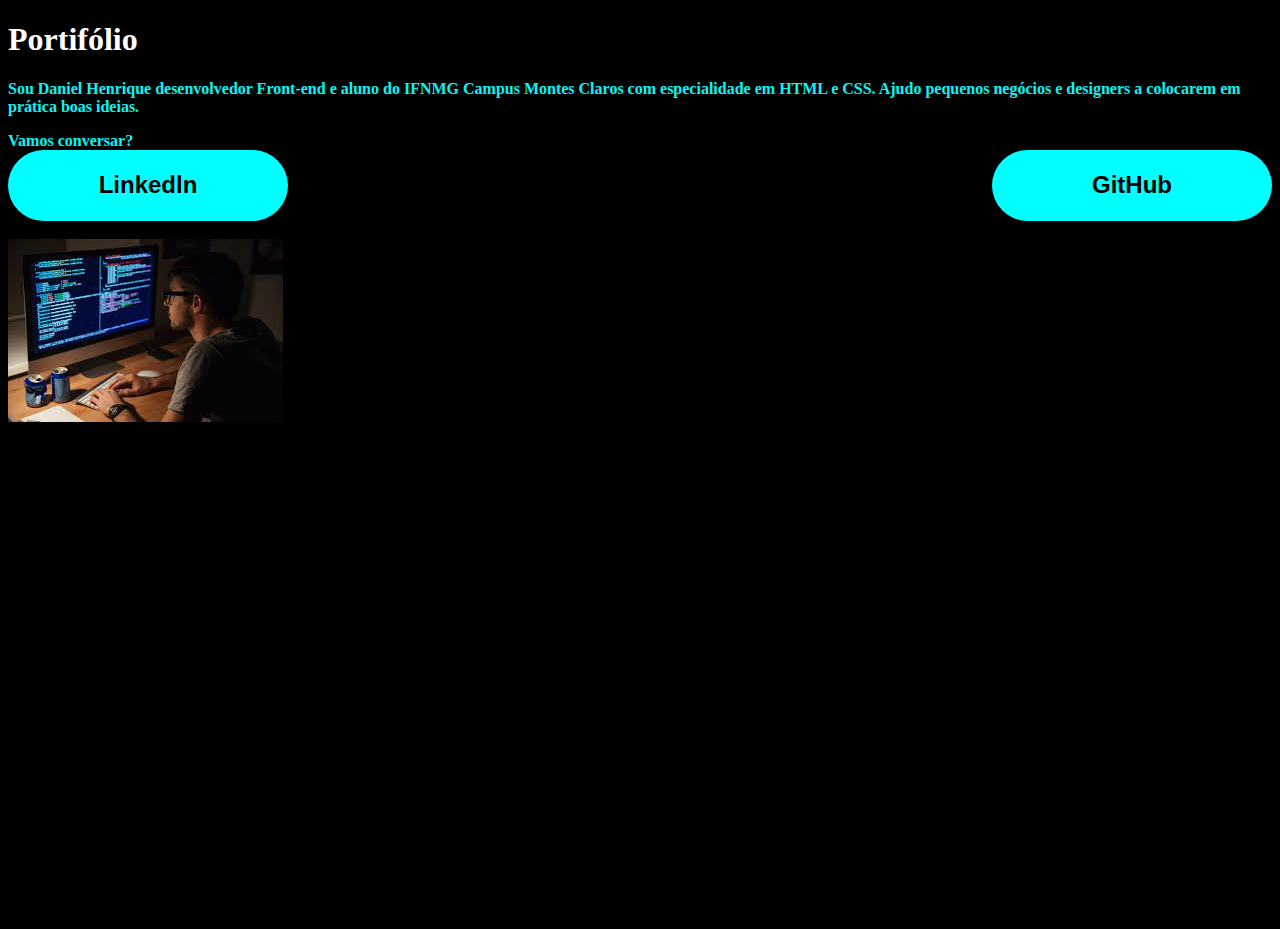
==== index.html @ bc8f544f "Add files via upload" ====
<!DOCTYPE html>
<html>
<head>
    <meta charset="UTF-8">
    <meta http-equiv="X-UA-Compatible" content="IE=edge">
    <meta name="viewport" content="width=device-width, initial-scale=1.0">
    <title>Esse é o meu portifólio de Daniel Henrique</title>
    <link rel="stylesheet" href="style.css">
</head>
<body>
    <main>
    <h1> Portifólio </h1>
<p><strong>Sou Daniel Henrique desenvolvedor Front-end e aluno do IFNMG Campus Montes Claros com especialidade em HTML e CSS.
 Ajudo pequenos negócios e designers a colocarem em prática boas ideias.</p>
Vamos conversar?</strong>
<br>
<div class="apresentacao_links">
<a href class="apresentacao_links_link https://br.linkedin.com/">Linkedln</a>
<a href class="apresentacao_links_link https://github.com/danielhenrique9210">GitHub</a>
</div>
<br>
<img src="imagem.net.jpg" alt="Foto da internet">
</main>
</body>


</html>
---- style.css ----
*{
    margin: 60;
    padding: 60;
}
body{
    height: 100vh;
    box-sizing: border-box;
    background-color: black;
    color: white;
}
strong{
    color: rgb(8, 245, 245);
}
.apresentacao_links{
    display: flex;
    justify-content: space-between;
}
.apresentacao_links_link{
background-color: aqua;
width: 280px;
text-align: center;
border-radius: 160px;
font-size: 24px;
font-weight: 600;
padding: 21.5px 0;
text-decoration: none;
color: black;
font-family: 'Montserrat', sans-serif;
}
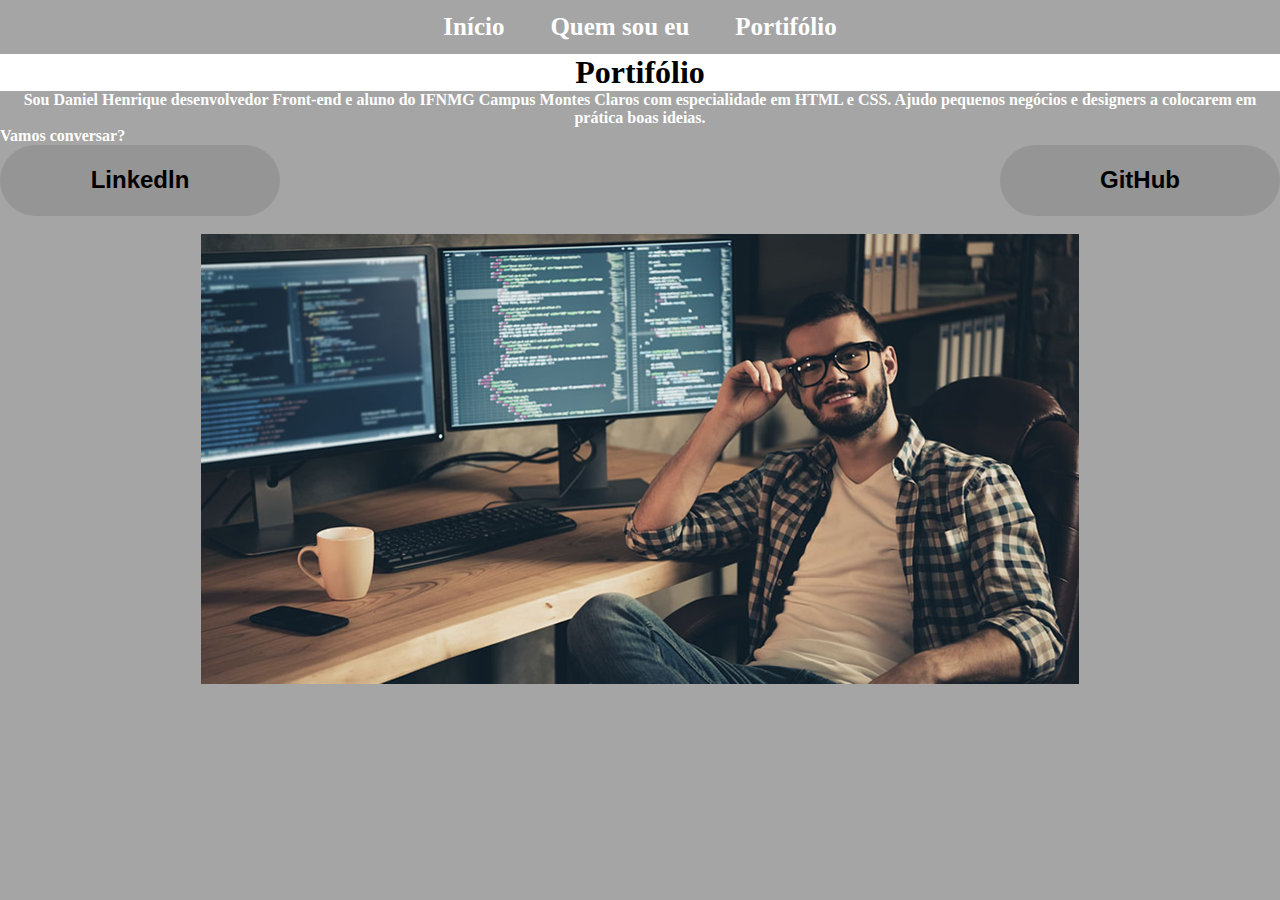
==== commit 65251f01: "Add files via upload" ====
--- a/index.html
+++ b/index.html
@@ -8,6 +8,14 @@
     <link rel="stylesheet" href="style.css">
 </head>
 <body>
+   <nav>
+        <ul class="menu">
+        
+          <h2><li><a class="menu_links" href="index.html">Início</a></li>
+              <li><a class="menu_links" href= "quem.html">Quem sou eu</a></li>
+              <li><a class="menu_links" href="#">Portifólio</a></li></h2>
+            </ul>
+        </nav>
     <main>
     <h1> Portifólio </h1>
 <p><strong>Sou Daniel Henrique desenvolvedor Front-end e aluno do IFNMG Campus Montes Claros com especialidade em HTML e CSS.
@@ -15,11 +23,11 @@
 Vamos conversar?</strong>
 <br>
 <div class="apresentacao_links">
-<a href class="apresentacao_links_link https://br.linkedin.com/">Linkedln</a>
-<a href class="apresentacao_links_link https://github.com/danielhenrique9210">GitHub</a>
+<a class="apresentacao_links_link" href="https://br.linkedin.com/">Linkedln</a>
+<a class="apresentacao_links_link" href="https://github.com/danielhenrique9210">GitHub</a>
 </div>
 <br>
-<img src="imagem.net.jpg" alt="Foto da internet">
+<center><img src="pgindex.jpg" alt="Foto da internet"</center>
 </main>
 </body>
 
--- a/style.css
+++ b/style.css
@@ -1,22 +1,31 @@
 *{
-    margin: 60;
-    padding: 60;
+    margin: 0;
+    padding: 0;
 }
 body{
     height: 100vh;
     box-sizing: border-box;
-    background-color: black;
+    background-color: rgb(165, 165, 165);
     color: white;
+    }
+h1{
+    text-align: center;
+    color: black;
+    background-color: white;
 }
+p{
+    text-align: center;
+}
+
 strong{
-    color: rgb(8, 245, 245);
+    color: rgb(255, 255, 255);
 }
 .apresentacao_links{
     display: flex;
     justify-content: space-between;
 }
 .apresentacao_links_link{
-background-color: aqua;
+background-color: rgb(149, 149, 149);
 width: 280px;
 text-align: center;
 border-radius: 160px;
@@ -27,3 +36,30 @@
 color: black;
 font-family: 'Montserrat', sans-serif;
 }
+.menu{
+    max-width: 1400px;
+    padding: 1%;
+    margin: 0 auto;
+}
+nav{
+    display: flex;
+    align-items: center;
+    justify-content: space-between;
+}
+nav ul{
+    list-style: none;
+}
+nav ul li{
+display: inline-block;
+}
+nav ul li a{
+    padding: 10px 20px;
+    text-decoration: none;
+    font-size: 25px;
+    color: white;
+    border-radius: 30px;
+    transition: 0.6s;
+}
+
+    
+    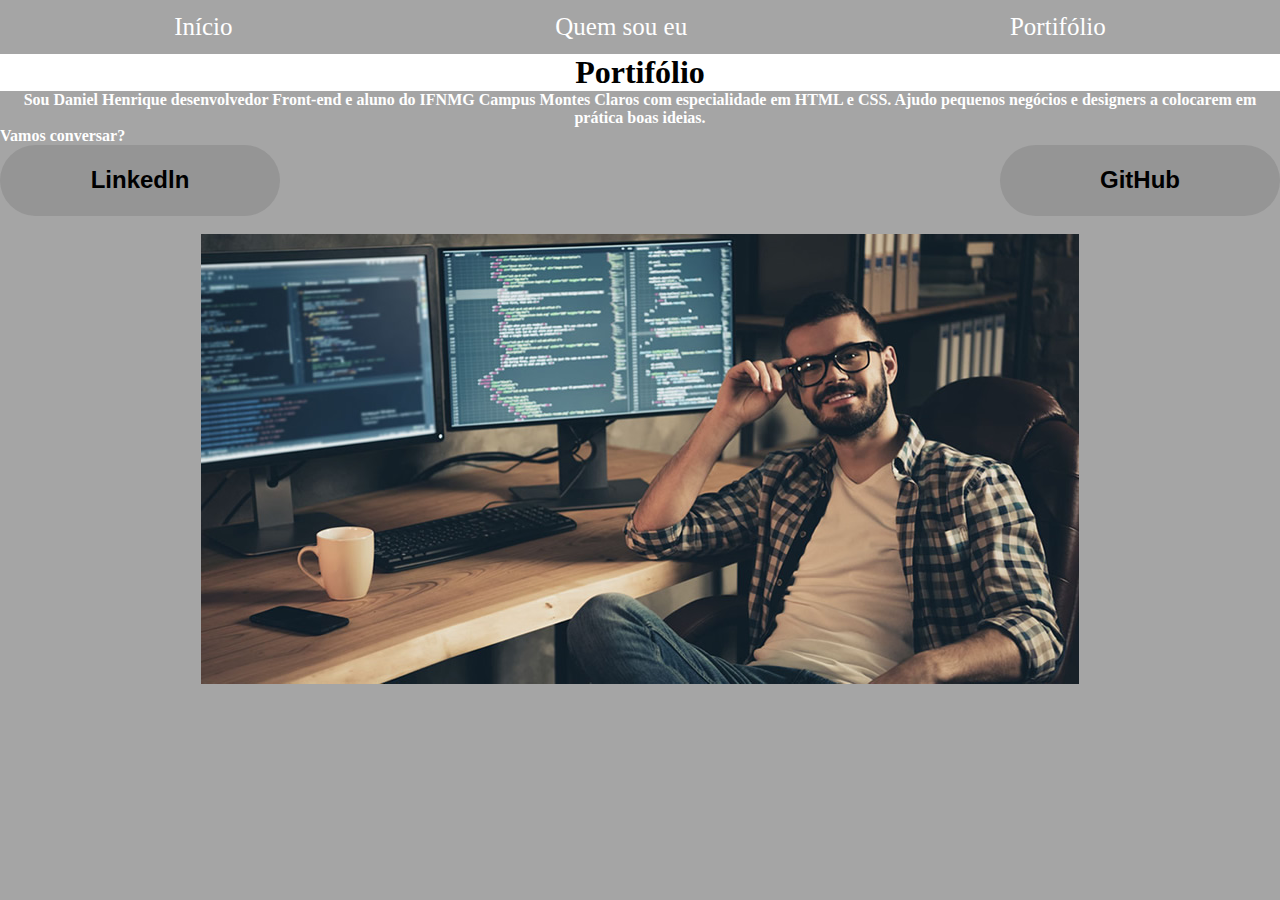
==== commit fcd71d65: "Add files via upload" ====
--- a/index.html
+++ b/index.html
@@ -8,13 +8,12 @@
     <link rel="stylesheet" href="style.css">
 </head>
 <body>
-   <nav>
-        <ul class="menu">
+   <nav class="menu">
+        <ul>
         
-          <h2><li><a class="menu_links" href="index.html">Início</a></li>
-              <li><a class="menu_links" href= "quem.html">Quem sou eu</a></li>
-              <li><a class="menu_links" href="#">Portifólio</a></li></h2>
-            </ul>
+          <li><a href="index.html">Início</a></li>
+              <li><a href= "quem.html">Quem sou eu</a></li>
+              <li><a href="#">Portifólio</a></li></ul>
         </nav>
     <main>
     <h1> Portifólio </h1>
--- a/style.css
+++ b/style.css
@@ -41,10 +41,9 @@
     padding: 1%;
     margin: 0 auto;
 }
-nav{
+.menu ul{
     display: flex;
-    align-items: center;
-    justify-content: space-between;
+    justify-content: space-around;
 }
 nav ul{
     list-style: none;
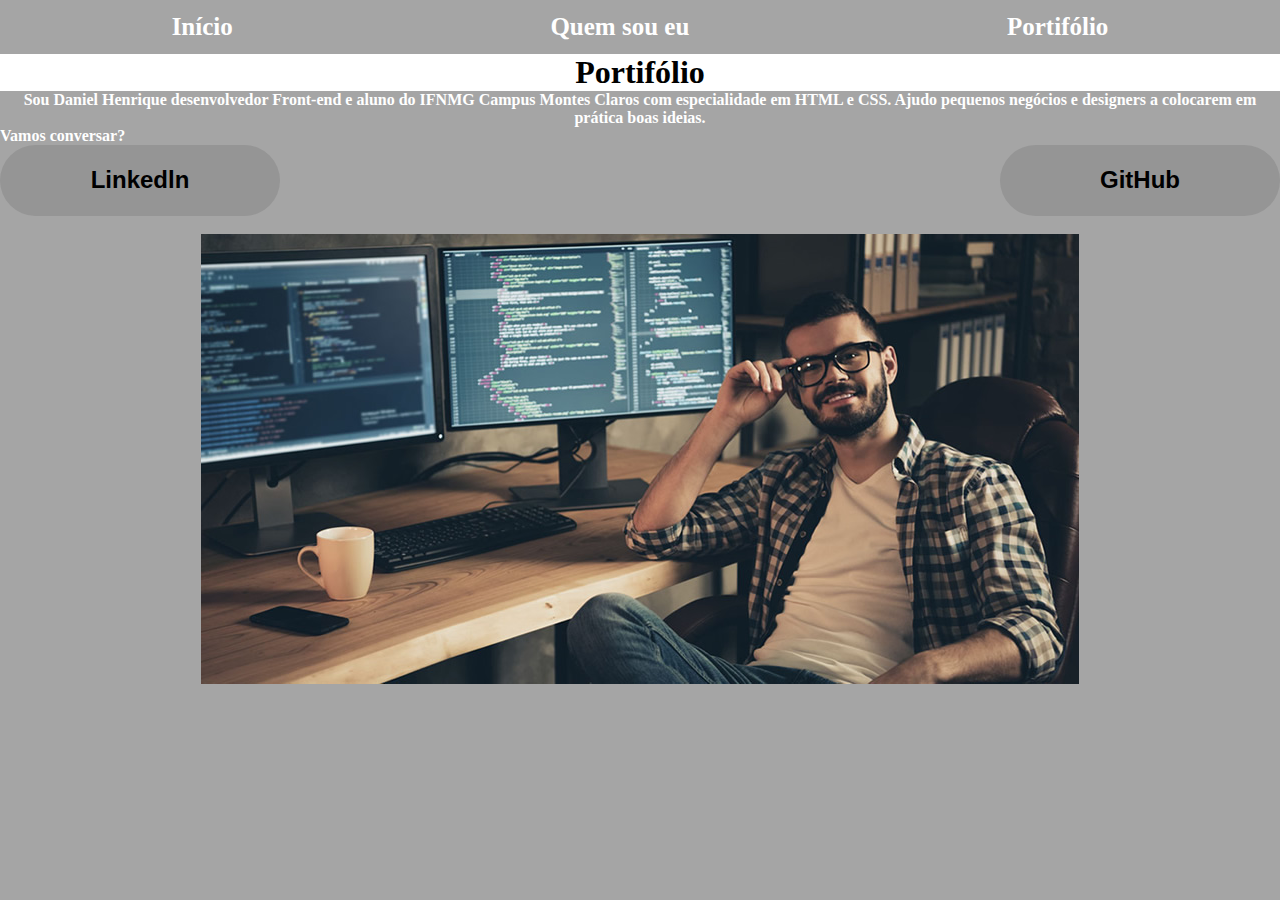
==== commit 7db1cbfb: "Add files via upload" ====
--- a/index.html
+++ b/index.html
@@ -8,13 +8,13 @@
     <link rel="stylesheet" href="style.css">
 </head>
 <body>
-   <nav class="menu">
+   <h2><nav class="menu">
         <ul>
         
           <li><a href="index.html">Início</a></li>
               <li><a href= "quem.html">Quem sou eu</a></li>
               <li><a href="#">Portifólio</a></li></ul>
-        </nav>
+        </nav></h2>
     <main>
     <h1> Portifólio </h1>
 <p><strong>Sou Daniel Henrique desenvolvedor Front-end e aluno do IFNMG Campus Montes Claros com especialidade em HTML e CSS.
--- a/style.css
+++ b/style.css
@@ -36,6 +36,7 @@
 color: black;
 font-family: 'Montserrat', sans-serif;
 }
+
 .menu{
     max-width: 1400px;
     padding: 1%;
@@ -45,13 +46,13 @@
     display: flex;
     justify-content: space-around;
 }
-nav ul{
+.menu li{
     list-style: none;
+    display: inline-block;
 }
-nav ul li{
-display: inline-block;
-}
-nav ul li a{
+
+.menu a{
+
     padding: 10px 20px;
     text-decoration: none;
     font-size: 25px;
@@ -59,6 +60,9 @@
     border-radius: 30px;
     transition: 0.6s;
 }
-
+.menu a:hover{
+    text-decoration: underline;
+    background-color: rgb(76, 70, 70);
+}
     
     